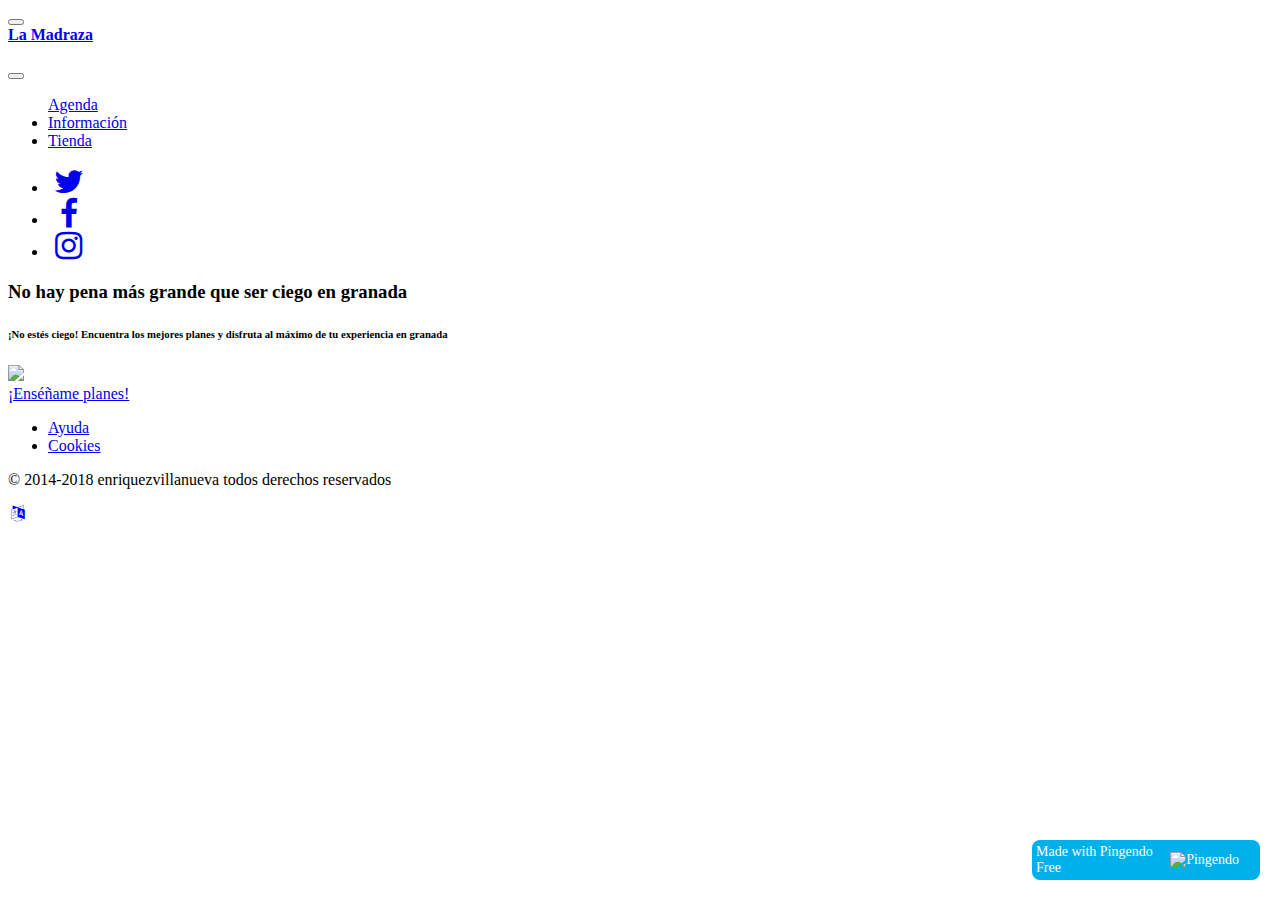
==== la_madraza/default/landing-page.html @ d2df4e91 "Añado la landing page" ====
<!DOCTYPE html>
<html>

<head>
  <meta charset="utf-8">
  <meta name="viewport" content="width=device-width, initial-scale=1">
  <link rel="stylesheet" href="https://cdnjs.cloudflare.com/ajax/libs/font-awesome/4.7.0/css/font-awesome.min.css" type="text/css">
  <link rel="stylesheet" href="theme.css" type="text/css">
</head>

<body>
  <nav class="navbar navbar-expand-md bg-secondary navbar-dark" style="">
    <div class="container"> <button class="navbar-toggler navbar-toggler-right border-0" type="button" data-toggle="collapse" data-target="#navbar7">
        <span class="navbar-toggler-icon"></span>
      </button>
      <div class="collapse navbar-collapse" id="navbar7"> <a class="navbar-brand text-primary d-none d-md-block" href="#" style="">
          <b class="text-white" style="">La Madraza</b>
        </a>
      </div>
      <div class="row">
        <div class="col-md-12"><a class="navbar-brand" href="#"><img src="../Imagenes/logo_ugr.png" class="d-inline-block align-top" alt="" width="300
100
20"></a></div>
      </div>
    </div>
  </nav>
  <nav class="navbar navbar-expand-md navbar-dark bg-info">
    <div class="container"> <button class="navbar-toggler navbar-toggler-right border-0" type="button" data-toggle="collapse" data-target="#navbar7">
        <span class="navbar-toggler-icon"></span>
      </button>
      <div class="collapse navbar-collapse" id="navbar7">
        <ul class="navbar-nav w-75 mr-5">
          <li style="color:white;" class="text-item mx-5"> <a class="nav-link text-decoration-none text-white" href="agenda.html">Agenda</a> </li>
          <li class="text-item mx-5"> <a class="nav-link text-white" href="informacion.html">Información</a> </li>
          <li class="text-item mx-5 text-white"> <a class="nav-link text-white" href="#">Tienda</a> </li>
        </ul>
        <ul class="navbar-nav pr-0 pl-5">
          <li class="nav-item"> <a class="nav-link" href="#">
              <i class="fa fa-twitter fa-fw mx-3 fa-2x text-secondary"></i>
            </a> </li>
          <li class="nav-item"> <a class="nav-link" href="#">
              <i class="fa fa-facebook fa-fw fa-2x bg-secondary text-white"></i>
            </a> </li>
          <li class="nav-item"> <a class="nav-link" href="#">
              <i class="fa fa-fw mx-3 fa-2x text-light fa-instagram"></i>
            </a> </li>
        </ul>
      </div>
    </div>
  </nav>
  <div class="bg-warning pt-5">
    <div class="container">
      <div class="row">
        <div class="col-md-12">
          <h3 class="text-center">No hay pena más grande que ser ciego en granada</h3>
        </div>
      </div>
    </div>
  </div>
  <div class="bg-warning">
    <div class="container">
      <div class="row">
        <div class="col-md-12">
          <h6 class="text-center pt-3">¡No estés ciego! Encuentra los mejores planes y disfruta al máximo de tu experiencia en granada</h6>
        </div>
      </div>
    </div>
  </div>
  <div class="">
    <div class="container-fluid">
      <div class="row">
        <div class="p-0 col-12">
          <div class="row bg-warning">
            <div class="col-md-4"></div>
            <div class="col-md-4 mt-4"><img class="img-fluid d-block" src="../Imagenes/landing.jpg"></div>
            <div class="col-md-4"></div>
          </div>
        </div>
      </div>
    </div>
  </div>
  <div class="py-5 bg-warning">
    <div class="container">
      <div class="row">
        <div class="col-md-4" style=""></div>
        <div class="col-md-4" style=""><a class="btn btn-secondary btn-block" href="#">¡Enséñame planes!</a></div>
        <div class="col-md-4" style=""></div>
      </div>
    </div>
  </div>
  <div class="py-3 bg-secondary">
    <div class="container">
      <div class="row">
        <div class="col-md-12 text-center d-md-flex justify-content-between align-items-center text-white">
          <ul class="nav d-flex justify-content-center">
            <li class="text-item"> <a class="nav-link active text-white" href="#">Ayuda</a> </li>
            <li class="text-item text-white"> <a class="nav-link text-white" href="#">Cookies</a> </li>
          </ul>
          <p class="mb-0 py-1">© 2014-2018 enriquezvillanueva todos derechos reservados</p>
          <div class="row">
            <div class="col-md-12"><a class="btn btn-info" href="#"><i class="fa fa-fw fa-language"></i></a></div>
          </div>
        </div>
      </div>
    </div>
  </div>
  <script src="https://code.jquery.com/jquery-3.3.1.slim.min.js" integrity="sha384-q8i/X+965DzO0rT7abK41JStQIAqVgRVzpbzo5smXKp4YfRvH+8abtTE1Pi6jizo" crossorigin="anonymous"></script>
  <script src="https://cdnjs.cloudflare.com/ajax/libs/popper.js/1.14.3/umd/popper.min.js" integrity="sha384-ZMP7rVo3mIykV+2+9J3UJ46jBk0WLaUAdn689aCwoqbBJiSnjAK/l8WvCWPIPm49" crossorigin="anonymous"></script>
  <script src="https://stackpath.bootstrapcdn.com/bootstrap/4.3.1/js/bootstrap.min.js" integrity="sha384-JjSmVgyd0p3pXB1rRibZUAYoIIy6OrQ6VrjIEaFf/nJGzIxFDsf4x0xIM+B07jRM" crossorigin="anonymous"></script>
  <pingendo onclick="window.open('https://pingendo.com/', '_blank')" style="cursor:pointer;position: fixed;bottom: 20px;right:20px;padding:4px;background-color: #00b0eb;border-radius: 8px; width:220px;display:flex;flex-direction:row;align-items:center;justify-content:center;font-size:14px;color:white">Made with Pingendo Free&nbsp;&nbsp;<img src="https://pingendo.com/site-assets/Pingendo_logo_big.png" class="d-block" alt="Pingendo logo" height="16"></pingendo>
</body>

</html>
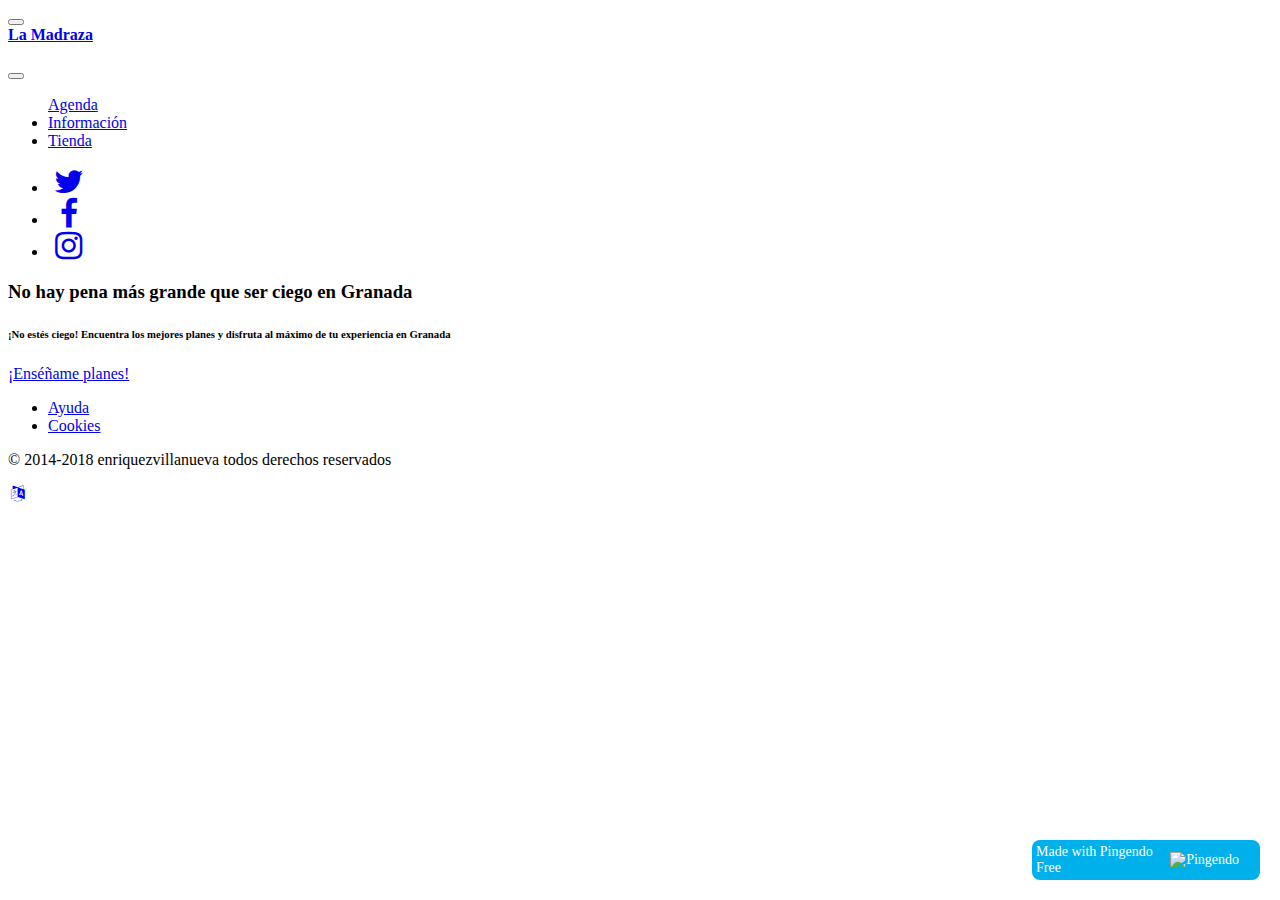
==== commit 3edcb622: "Cambio páginas" ====
--- a/la_madraza/default/landing-page.html
+++ b/la_madraza/default/landing-page.html
@@ -48,43 +48,65 @@
       </div>
     </div>
   </nav>
-  <div class="bg-warning pt-5">
+  <div class="py-2" style="background-image: url(&quot;../Imagenes/landing.jpg&quot;); background-position: left top; background-size: 100%; background-repeat: repeat;">
+    <div class="container">
+      <div class="row">
+        <div class="col-md-12 mt-2" style="">
+          <h3 class="text-center">No hay pena más grande que ser ciego en Granada</h3>
+        </div>
+      </div>
+    </div>
     <div class="container">
       <div class="row">
         <div class="col-md-12">
-          <h3 class="text-center">No hay pena más grande que ser ciego en granada</h3>
-        </div>
-      </div>
-    </div>
-  </div>
-  <div class="bg-warning">
-    <div class="container">
-      <div class="row">
-        <div class="col-md-12">
-          <h6 class="text-center pt-3">¡No estés ciego! Encuentra los mejores planes y disfruta al máximo de tu experiencia en granada</h6>
-        </div>
-      </div>
-    </div>
-  </div>
-  <div class="">
-    <div class="container-fluid">
-      <div class="row">
-        <div class="p-0 col-12">
-          <div class="row bg-warning">
-            <div class="col-md-4"></div>
-            <div class="col-md-4 mt-4"><img class="img-fluid d-block" src="../Imagenes/landing.jpg"></div>
-            <div class="col-md-4"></div>
+          <h6 class="text-center">¡No estés ciego! Encuentra los mejores planes y disfruta al máximo de tu experiencia en Granada</h6>
+          <div class="row">
+            <div class="col-md-12">
+              <div class="row">
+                <div class="col-md-12 my-5"></div>
+              </div>
+            </div>
+          </div>
+          <div class="row">
+            <div class="col-md-12">
+              <div class="row">
+                <div class="col-md-12"></div>
+              </div>
+            </div>
           </div>
         </div>
       </div>
     </div>
-  </div>
-  <div class="py-5 bg-warning">
+    <div class="container mt-5">
+      <div class="row">
+        <div class="col-md-4"></div>
+        <div class="col-md-4 mt-4"><a class="btn btn-secondary btn-block" href="#">¡Enséñame planes!</a></div>
+        <div class="col-md-4"></div>
+      </div>
+    </div>
     <div class="container">
       <div class="row">
-        <div class="col-md-4" style=""></div>
-        <div class="col-md-4" style=""><a class="btn btn-secondary btn-block" href="#">¡Enséñame planes!</a></div>
-        <div class="col-md-4" style=""></div>
+        <div class="col-md-12 mb-5 mt-5"></div>
+      </div>
+    </div>
+    <div class="container">
+      <div class="row">
+        <div class="col-md-12"></div>
+      </div>
+    </div>
+    <div class="container">
+      <div class="row">
+        <div class="col-md-12"></div>
+      </div>
+    </div>
+    <div class="container">
+      <div class="row">
+        <div class="col-md-12"></div>
+      </div>
+    </div>
+    <div class="container">
+      <div class="row">
+        <div class="col-md-12 my-5"></div>
       </div>
     </div>
   </div>
